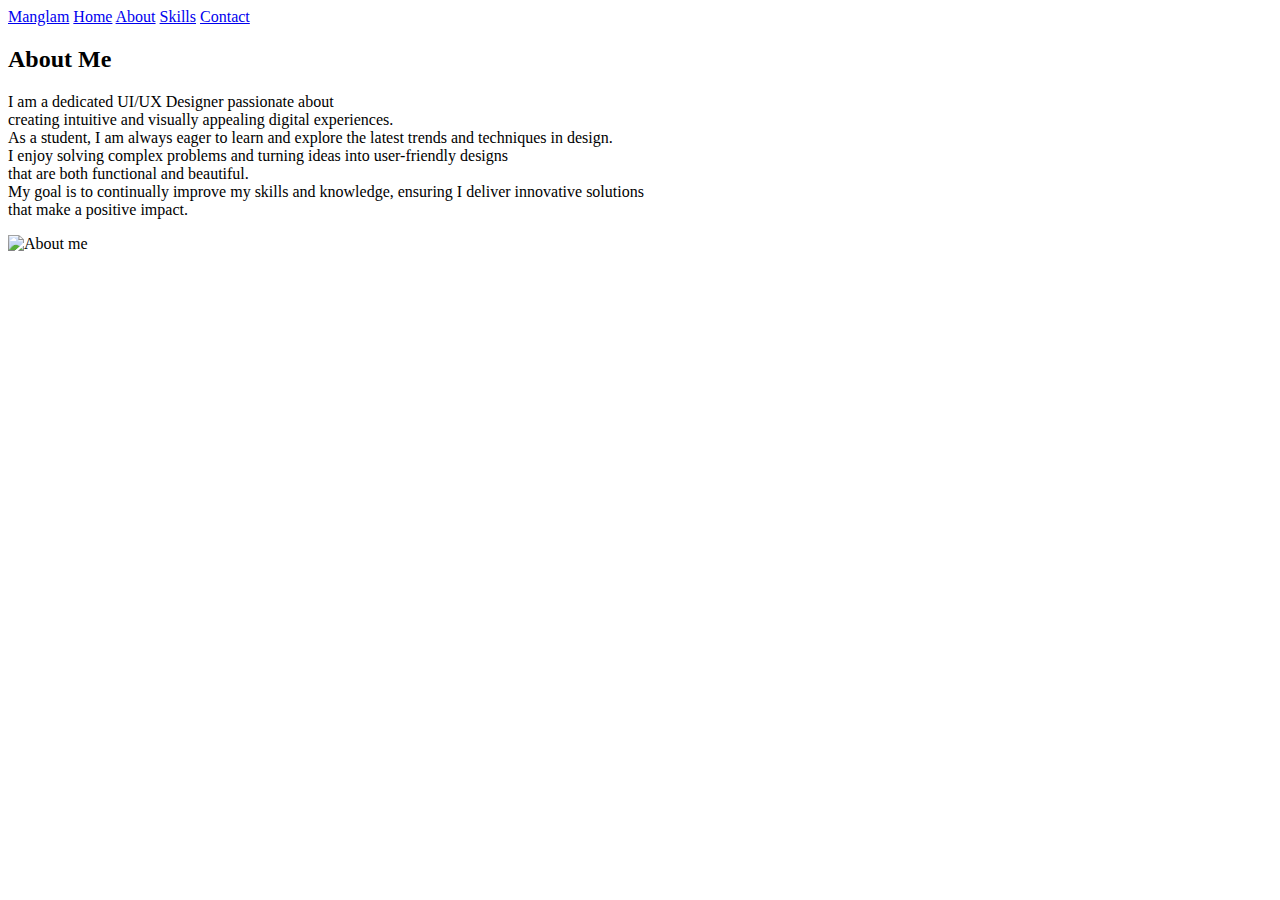
==== about.html @ 71865d54 "Add files via upload" ====
<html lang="en">
<head>
    <meta charset="UTF-8">
    <meta name="viewport" content="width=device-width, initial-scale=1.0">
    <link rel="icon" type="image/svg=xml" href="assets/logo.png">
    <link rel="stylesheet" href="assets/style.css">
    <script type="module" src="assets/script.js"></script>
    <title>Manglam</title>
</head>
<body>
    <div>
        <div class="cursor"></div>
        <div class="cursor-trail hidden"></div>
        <div class="cursor-trail hidden"></div>
        <div class="cursor-trail hidden"></div>
        <div class="cursor-trail hidden"></div>
        <div class="cursor-trail hidden"></div>
        <div>
            <div>
                <nav class="nav">
                    <a href="about.html" class="logo">Manglam</a>
                    <a href="index.html" class="">Home</a>
                    <a href="about.html" class="active">About</a>
                    <a href="skills.html" class="">Skills</a>
                    <a href="contact.html" class="">Contact</a>
                </nav>
                <div class="menu-toggle">
                    <i class="fas fa-bars"></i>
                </div>
            </div>
            <section class="about">
                <div class="about-card">
                    <div class="about-left">
                        <h2>About Me</h2>
                        <p>I am a dedicated UI/UX Designer passionate about 
                        <br>creating intuitive and visually appealing digital experiences. 
                        <br>As a student, I am always eager to learn and explore the latest trends and techniques in design.
                        <br>I enjoy solving complex problems and turning ideas into user-friendly designs
                        <br>that are both functional and beautiful. 
                        <br>My goal is to continually improve my skills and knowledge, ensuring I deliver innovative solutions 
                        <br>that make a positive impact.</p>
                    </div>
                    <div class="about-right">
                        <img src="assets/logo.png" alt="About me">
                    </div>
                </div>
            </section>
        </div>
    </div>
    
</body>
</html>
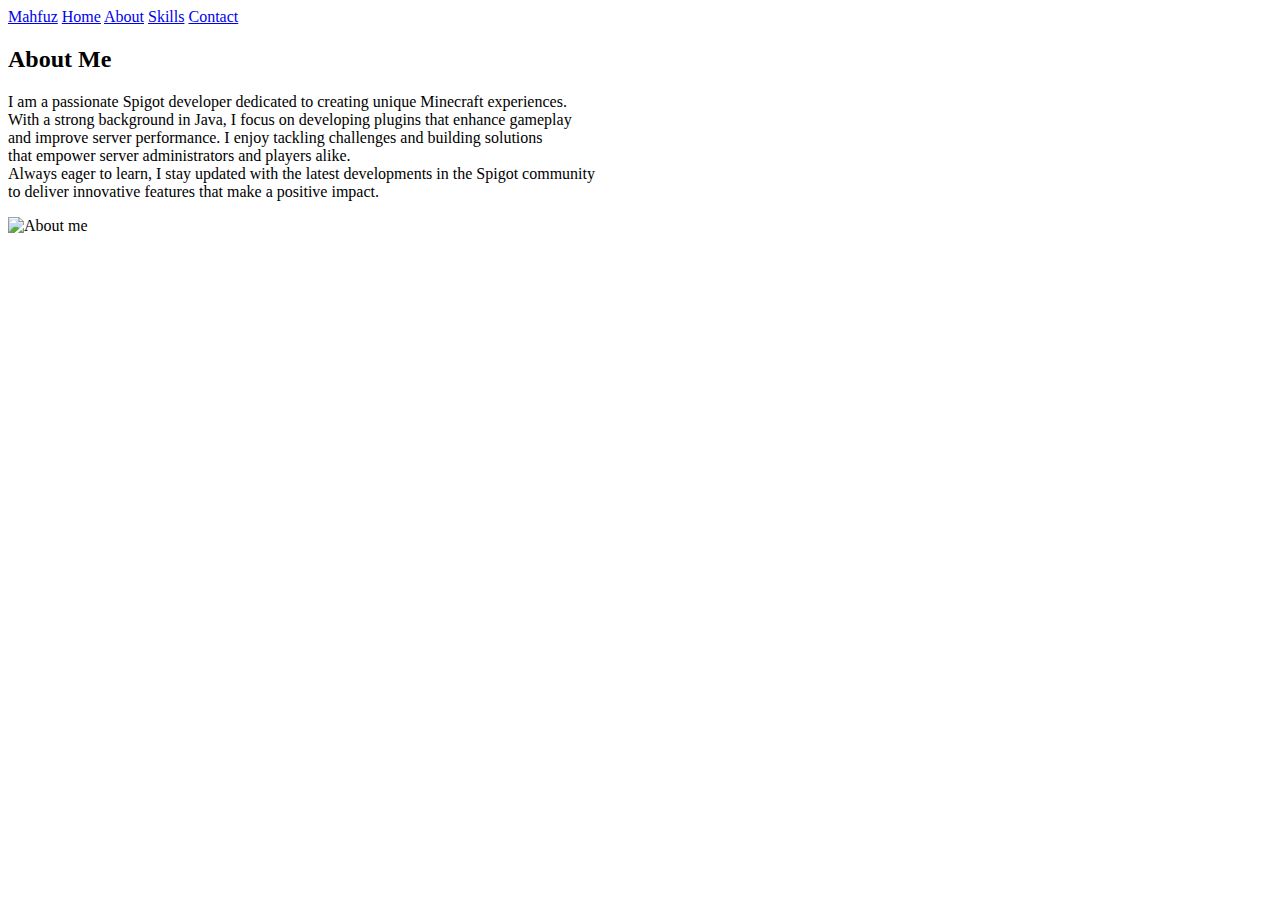
==== commit ea970f48: "Update about.html" ====
--- a/about.html
+++ b/about.html
@@ -1,12 +1,13 @@
-<html lang="en">
+<html lang="en"> 
 <head>
     <meta charset="UTF-8">
     <meta name="viewport" content="width=device-width, initial-scale=1.0">
-    <link rel="icon" type="image/svg=xml" href="assets/logo.png">
+    <link rel="icon" type="image/svg+xml" href="assets/logo.png">
     <link rel="stylesheet" href="assets/style.css">
     <script type="module" src="assets/script.js"></script>
-    <title>Manglam</title>
+    <title>Mahfuz</title>
 </head>
+
 <body>
     <div>
         <div class="cursor"></div>
@@ -15,38 +16,40 @@
         <div class="cursor-trail hidden"></div>
         <div class="cursor-trail hidden"></div>
         <div class="cursor-trail hidden"></div>
+
         <div>
             <div>
                 <nav class="nav">
-                    <a href="about.html" class="logo">Manglam</a>
+                    <a href="about.html" class="logo">Mahfuz</a>
                     <a href="index.html" class="">Home</a>
                     <a href="about.html" class="active">About</a>
                     <a href="skills.html" class="">Skills</a>
                     <a href="contact.html" class="">Contact</a>
                 </nav>
+
                 <div class="menu-toggle">
                     <i class="fas fa-bars"></i>
                 </div>
             </div>
+
             <section class="about">
                 <div class="about-card">
                     <div class="about-left">
                         <h2>About Me</h2>
-                        <p>I am a dedicated UI/UX Designer passionate about 
-                        <br>creating intuitive and visually appealing digital experiences. 
-                        <br>As a student, I am always eager to learn and explore the latest trends and techniques in design.
-                        <br>I enjoy solving complex problems and turning ideas into user-friendly designs
-                        <br>that are both functional and beautiful. 
-                        <br>My goal is to continually improve my skills and knowledge, ensuring I deliver innovative solutions 
-                        <br>that make a positive impact.</p>
+                        <p>I am a passionate Spigot developer dedicated to creating unique Minecraft experiences. 
+                        <br>With a strong background in Java, I focus on developing plugins that enhance gameplay 
+                        <br>and improve server performance. I enjoy tackling challenges and building solutions 
+                        <br>that empower server administrators and players alike. 
+                        <br>Always eager to learn, I stay updated with the latest developments in the Spigot community 
+                        <br>to deliver innovative features that make a positive impact.</p>
                     </div>
+
                     <div class="about-right">
                         <img src="assets/logo.png" alt="About me">
                     </div>
                 </div>
-            </section>
+            </section> 
         </div>
-    </div>
-    
+    </div> 
 </body>
-</html>+</html>
